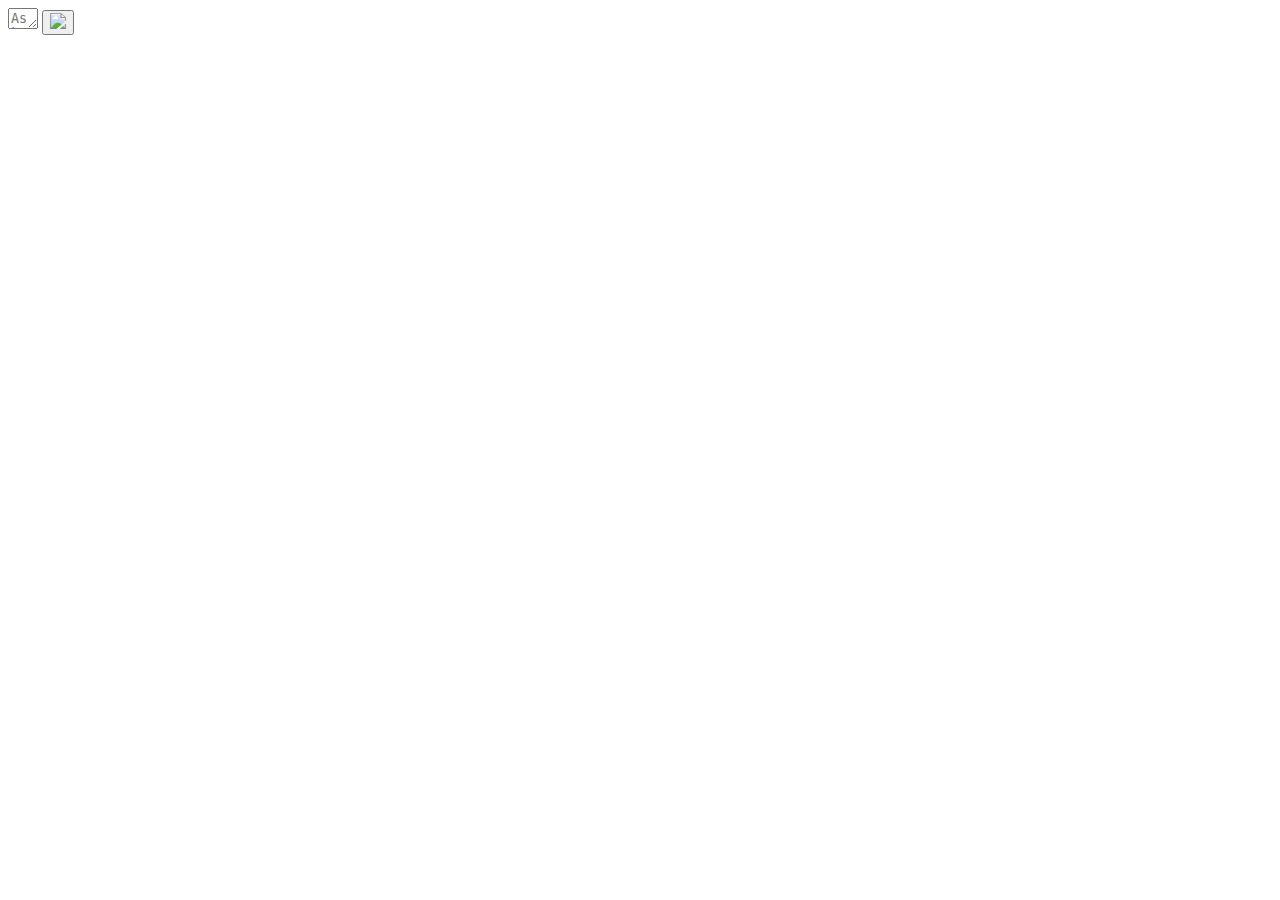
==== client/index.html @ 9c5748ae "first" ====
<!DOCTYPE html>
<html lang="en">
  <head>
    <meta charset="UTF-8" />
    <link rel="icon" href="favicon.ico" />
    <meta name="viewport" content="width=device-width, initial-scale=1.0" />
    <title>Codement - Your Dev Assistant</title>
    <link rel="stylesheet" href="style.css">
  </head>
  <body>
    <div id="app">
      <div id="chat_container"></div>
        <form>
          <textarea id="textarea" name="prompt" rows="1" cols="1" placeholder="Ask Codement..."></textarea>
          <button type="submit"><img src="assets/send.svg"></button>

        </form>
      </div>
    <script type="module" src="/script.js"></script>
  </body>
</html>
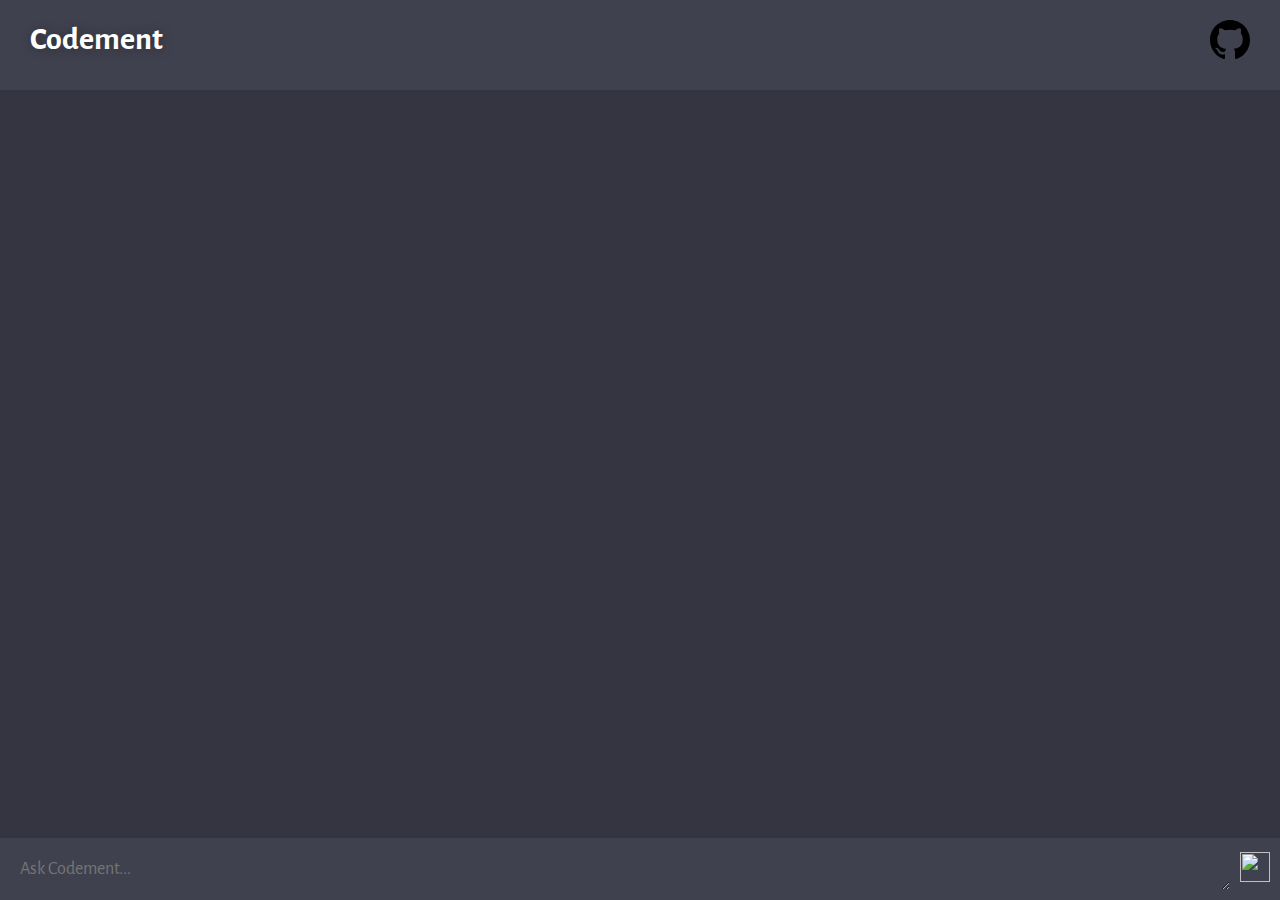
==== commit 62215b8d: "updates" ====
--- a/client/index.html
+++ b/client/index.html
@@ -9,11 +9,18 @@
   </head>
   <body>
     <div id="app">
+      <div id="header">
+        <div class="logo">
+          <a href="/"><h1>Codement</h1></a>
+        </div>
+        <div>
+          <a href="https://github.com/Muhammad-Fardin/codement" title="source code"><img src="./assets/github.svg" alt="github"></a>
+        </div>
+      </div>
       <div id="chat_container"></div>
         <form>
           <textarea id="textarea" name="prompt" rows="1" cols="1" placeholder="Ask Codement..."></textarea>
           <button type="submit"><img src="assets/send.svg"></button>
-
         </form>
       </div>
     <script type="module" src="/script.js"></script>
--- a/client/style.css
+++ b/client/style.css
@@ -0,0 +1,172 @@
+@import url("https://fonts.googleapis.com/css2?family=Alegreya+Sans:wght@100;300;400;500;700;800;900&display=swap");
+
+#header{
+  width: 100%;
+  height: 10%;
+  padding: 20px 30px;
+  background-color: #40414F;
+  display: flex;
+  justify-content: space-between;
+}
+
+a {
+  text-decoration: none;
+  color: white;
+}
+
+.logo {
+  color: white;
+}
+
+.logo h1 {
+  text-shadow: 1px 1px 10px rgb(47, 47, 47);
+}
+
+* {
+  margin: 0;
+  padding: 0;
+  box-sizing: border-box;
+  font-family: "Alegreya Sans", sans-serif;
+}
+
+body {
+  background: #343541;
+}
+
+#app {
+  width: 100vw;
+  height: 100vh;
+  background: #343541;
+
+  display: flex;
+  flex-direction: column;
+  align-items: center;
+  justify-content: space-between;
+}
+
+#chat_container {
+  flex: 1;
+  width: 100%;
+  height: 100%;
+  overflow-y: scroll;
+
+  display: flex;
+  flex-direction: column;
+  gap: 10px;
+
+  -ms-overflow-style: none;
+  scrollbar-width: none;
+
+  padding-bottom: 20px;
+  scroll-behavior: smooth;
+}
+
+/* hides scrollbar */
+#chat_container::-webkit-scrollbar {
+  display: none;
+}
+
+.wrapper {
+  width: 100%;
+  padding: 15px;
+}
+
+.ai {
+  background: #40414F;
+}
+
+.chat {
+  width: 100%;
+  max-width: 1280px;
+  margin: 0 auto;
+
+  display: flex;
+  flex-direction: row;
+  align-items: flex-start;
+  gap: 10px;
+}
+
+.profile {
+  width: 36px;
+  height: 36px;
+  border-radius: 5px;
+
+  background: #d5ffb9;
+
+  display: flex;
+  justify-content: center;
+  align-items: center;
+}
+
+.ai .profile {
+  background: #ffa597;
+}
+
+.profile img {
+  width: 60%;
+  height: 60%;
+  object-fit: contain;
+}
+
+.message {
+  flex: 1;
+
+  color: #dcdcdc;
+  font-size: 20px;
+
+  max-width: 100%;
+  overflow-x: scroll;
+
+  /*
+   * white space refers to any spaces, tabs, or newline characters that are used to format the CSS code
+   * specifies how white space within an element should be handled. It is similar to the "pre" value, which tells the browser to treat all white space as significant and to preserve it exactly as it appears in the source code.
+   * The pre-wrap value allows the browser to wrap long lines of text onto multiple lines if necessary.
+   * The default value for the white-space property in CSS is "normal". This tells the browser to collapse multiple white space characters into a single space, and to wrap text onto multiple lines as needed to fit within its container.
+  */
+  white-space: pre-wrap; 
+
+  -ms-overflow-style: none;
+  scrollbar-width: none;
+}
+
+/* hides scrollbar */
+.message::-webkit-scrollbar {
+  display: none;
+}
+
+form {
+  width: 100%;
+  max-width: 1280px;
+  margin: 0 auto;
+  padding: 10px;
+  background: #40414F;
+
+  display: flex;
+  flex-direction: row;
+  gap: 10px;
+}
+
+textarea {
+  width: 100%;
+
+  color: #fff;
+  font-size: 18px;
+
+  padding: 10px;
+  background: transparent;
+  border-radius: 5px;
+  border: none;
+  outline: none;
+}
+
+button {
+  outline: 0;
+  border: 0;
+  cursor: pointer;
+  background: transparent;
+}
+
+form img {
+  width: 30px;
+  height: 30px;
+}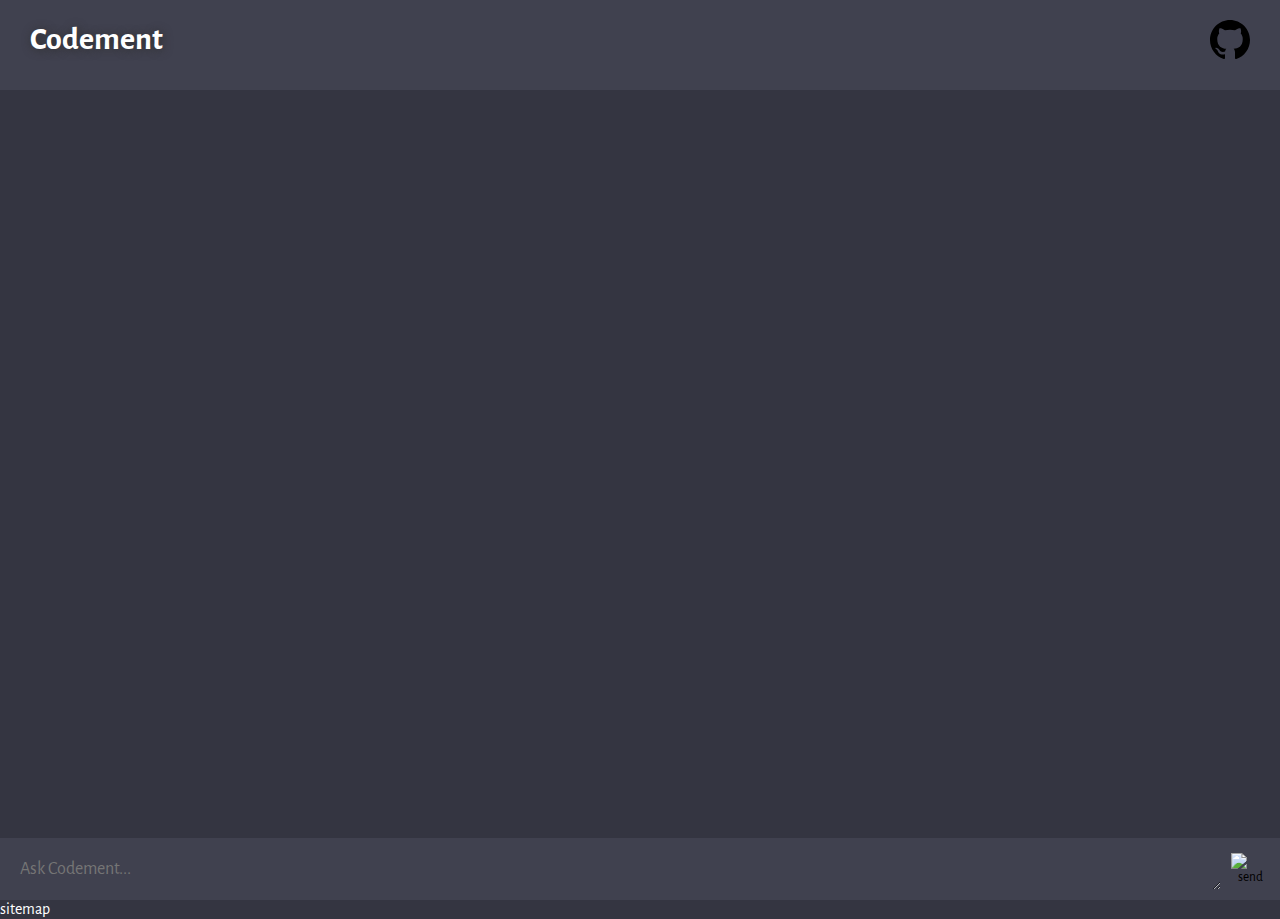
==== commit c60379e9: "update" ====
--- a/client/index.html
+++ b/client/index.html
@@ -1,28 +1,36 @@
 <!DOCTYPE html>
 <html lang="en">
-  <head>
-    <meta charset="UTF-8" />
-    <link rel="icon" href="favicon.ico" />
-    <meta name="viewport" content="width=device-width, initial-scale=1.0" />
-    <title>Codement - Your Dev Assistant</title>
-    <link rel="stylesheet" href="style.css">
-  </head>
-  <body>
-    <div id="app">
-      <div id="header">
-        <div class="logo">
-          <a href="/"><h1>Codement</h1></a>
-        </div>
-        <div>
-          <a href="https://github.com/Muhammad-Fardin/codement" title="source code"><img src="./assets/github.svg" alt="github"></a>
-        </div>
+
+<head>
+  <meta charset="UTF-8" >
+  <link rel="icon" href="favicon.ico" >
+  <meta name="viewport" content="width=device-width, initial-scale=1.0" >
+  <meta name="description" content="Advanced AI for helping you in development, coding and learn to code, code challenges, answer everything, artificial intelligence, chatbot, coding, development">
+  <title>Codement - Your Dev Assistant</title>
+  <link rel="stylesheet" href="style.css">
+</head>
+
+<body>
+  <div id="app">
+    <div id="header">
+      <div class="logo">
+        <a href="/">
+          <h1>Codement</h1>
+        </a>
       </div>
-      <div id="chat_container"></div>
-        <form>
-          <textarea id="textarea" name="prompt" rows="1" cols="1" placeholder="Ask Codement..."></textarea>
-          <button type="submit"><img src="assets/send.svg"></button>
-        </form>
+      <div>
+        <a href="https://github.com/Muhammad-Fardin/codement" title="source code"><img src="./assets/github.svg"
+            alt="github"></a>
       </div>
-    <script type="module" src="/script.js"></script>
-  </body>
-</html>
+    </div>
+    <div id="chat_container"></div>
+    <form>
+      <textarea id="textarea" name="prompt" rows="1" cols="1" placeholder="Ask Codement..."></textarea>
+      <button type="submit"><img src="assets/send.svg" alt="send"></button>
+    </form>
+  </div>
+  <div><a href="sitemap.xml">sitemap</a></div>
+  <script type="module" src="/script.js"></script>
+</body>
+
+</html>